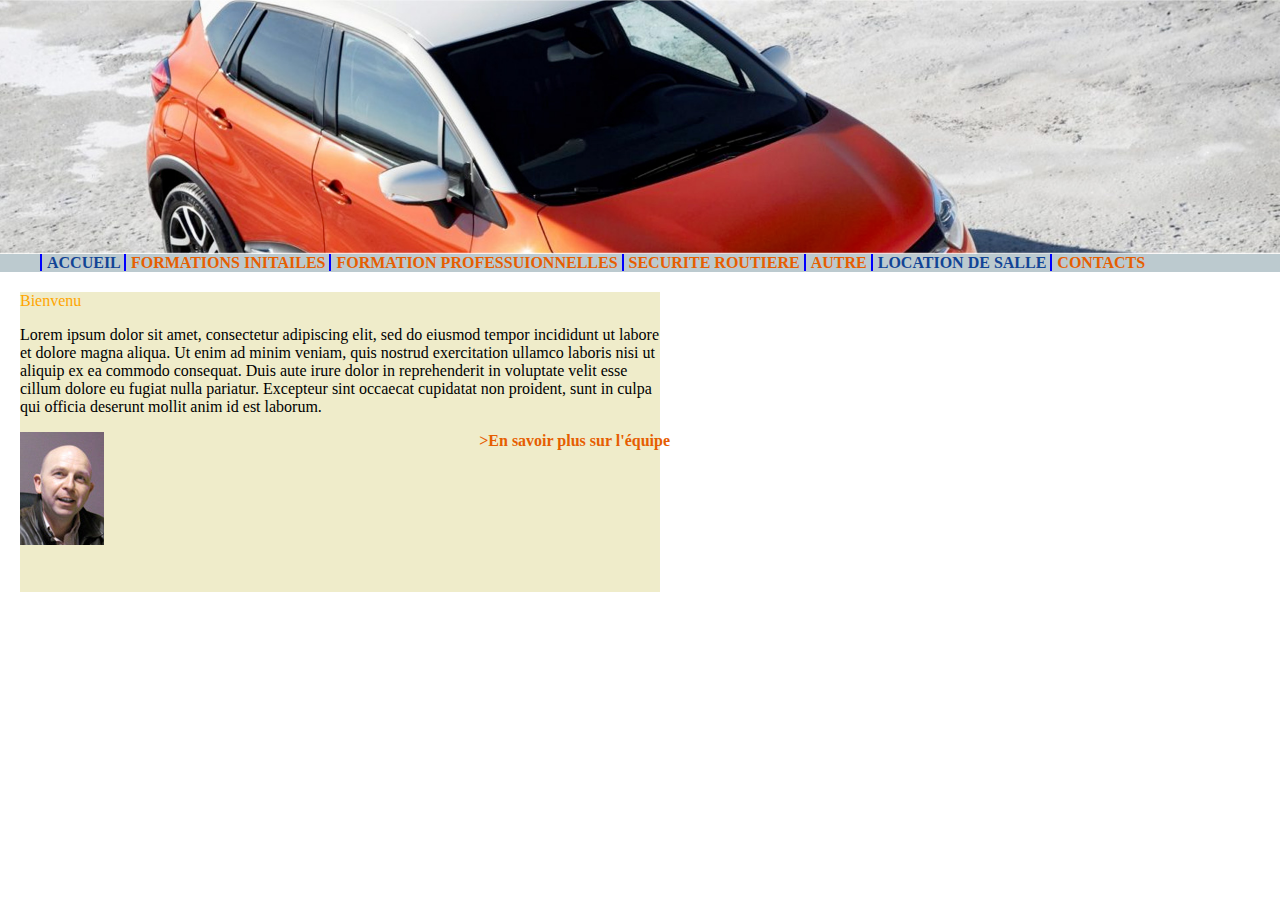
==== index.html @ a10373aa "initial commit" ====
<!DOCTYPE html>
<html>
<head>
	<meta charset="utf-8">
	 <meta name="viewport" content="width=device-width, initial-scale=1.0, shrink-to-fit=no">
	<link rel="stylesheet" type="text/css" href="style.css">
	<title>Auto Ecole Valanciennes</title>
</head>
<body>
	<img class="voiture" src="header.jpg">
    <header>
	<div id="banner"> </div>
        <nav>
            <ul>
                <li><a href="#" class="acc">ACCUEIL </a></li>
                <li><a href="#">FORMATIONS INITAILES </a></li>
                <li><a href="#">FORMATION PROFESSUIONNELLES </a></li>
               	<li><a href="#">SECURITE ROUTIERE </a></li>
               	<li><a href="#">AUTRE </a></li>
               	<li><a href="#" class="acc">LOCATION DE SALLE </a></li>
               	<li><a href="contacts.html">CONTACTS</a></li>
            </ul>
            </nav>
        </header>


	<main>
		<section id="sec1">
			<article>
				<div class="title">Bienvenu</div>
				<div class="Mon text">
					<p>Lorem ipsum dolor sit amet, consectetur adipiscing elit, sed do eiusmod tempor incididunt ut labore et dolore magna aliqua. Ut enim ad minim veniam, quis nostrud exercitation ullamco laboris nisi ut aliquip ex ea commodo consequat. Duis aute irure dolor in reprehenderit in voluptate velit esse cillum dolore eu fugiat nulla pariatur. Excepteur sint occaecat cupidatat non proident, sunt in culpa qui officia deserunt mollit anim id est laborum.</p>
					</div>
					<img class="man" src="img-men.jpg">
					<div class="metadata"><a href=""> >En savoir plus sur l'équipe</a></div>
		</section>
	</main> 

</body>
</html>
---- style.css ----
html, body
{
    margin: 0;
    padding: 0;
}
/*Image Voiture du Header*/
.voiture {
	width: 100%;
	height: 50%;
	padding: 0;
	float: right;
}

.voiture2 {
	width: 100%;
	height: 50%;
	padding: 0;
	float: right;
}

nav
{ 
    width: 100%;
    height: 45%;
    background-color: #BCCACF;  
}

ul
{
    margin-top: 0;
    padding-top: 1%;
}

ul li
{
    margin-top: 0;
    border-left: 2px solid blue;
    padding-left: 5px;
    display: inline;
    list-style: none;
}

a
{
    margin-top: 0;
    font-weight: bold;
    color: #E65E01;
    text-decoration: none;
}

.acc
{
    color: #124495;
}

main {
	background: #EFECCA;
	width: 50%;
	height: 300px;
	margin: 20px;
}

#sec1 {
	float: left;
	width: 650px;
}

.title {
	color: orange;
}

.metadata {
	text-align: right;
}

.man{
	float: left;
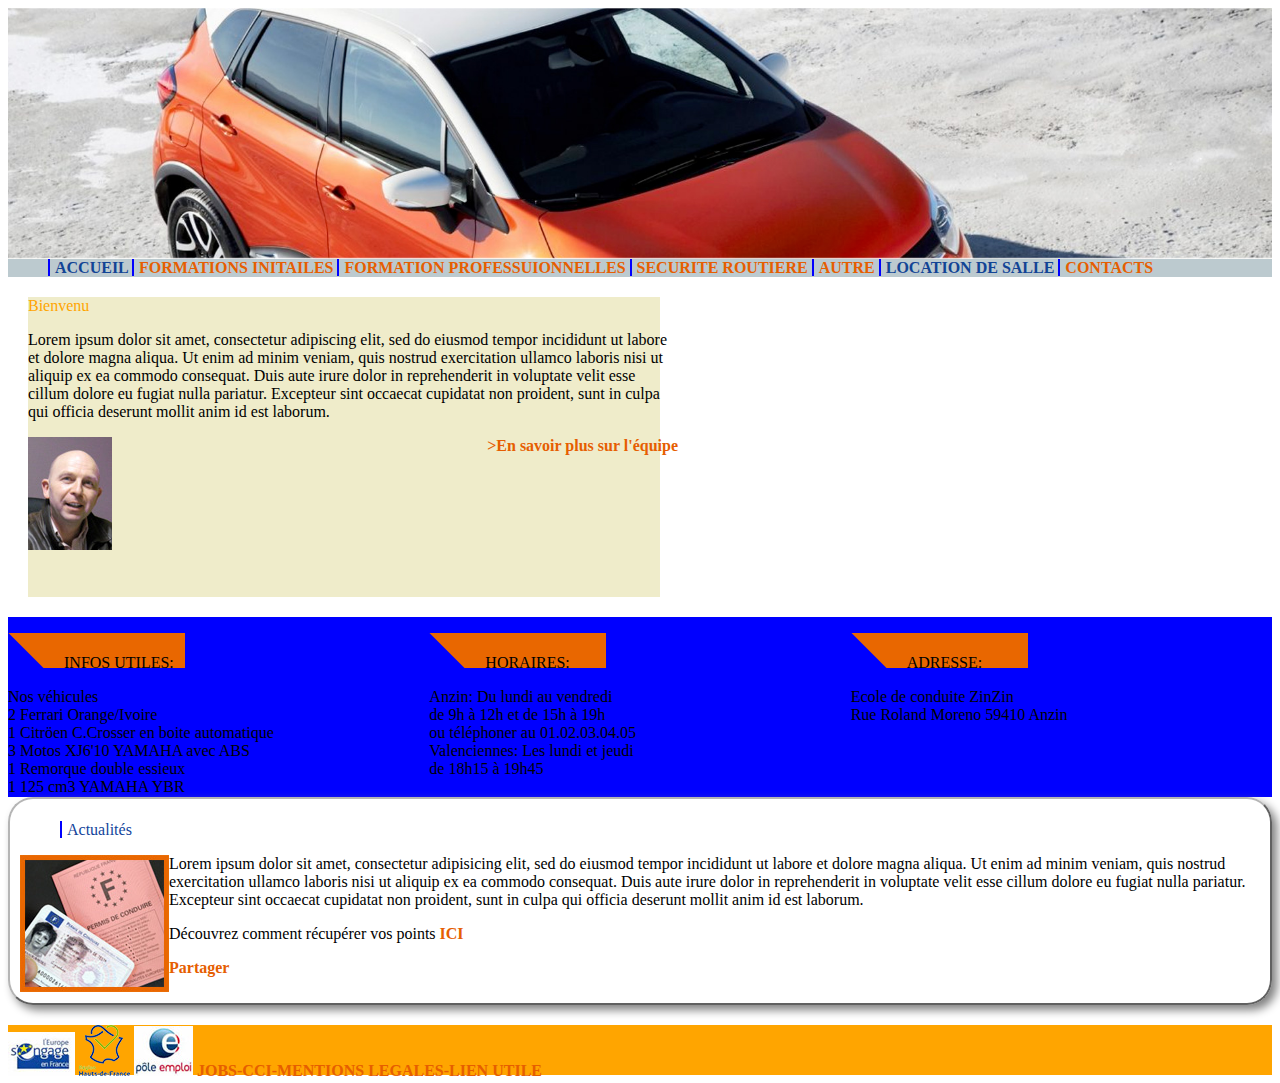
==== commit 95d18dbc: "test" ====
--- a/index.html
+++ b/index.html
@@ -34,7 +34,78 @@
 					<img class="man" src="img-men.jpg">
 					<div class="metadata"><a href=""> >En savoir plus sur l'équipe</a></div>
 		</section>
-	</main> 
+	</main>
 
+	<section>
+		<div class="info">
+			<p>
+			<img src="bg-bloc-title.png" alt="">
+		<span class="text-align">
+			 INFOS UTILES:
+		</span>
+			</p>
+			<p>Nos véhicules <br/>
+				2 Ferrari Orange/Ivoire <br/>
+				1 Citröen C.Crosser en boite automatique <br/>
+				3 Motos XJ6'10 YAMAHA avec ABS <br/>
+				1 Remorque double essieux <br/>
+				1 125 cm3 YAMAHA YBR <br/>
+			</p>
+		</div>
+		<div class="info">
+			<p>
+			<img src="bg-bloc-title.png" alt="">
+		<span class="text-align">
+			 HORAIRES:
+	 </span>
+			</p>
+			<p>Anzin: Du lundi au vendredi <br/>
+				de 9h à 12h et de 15h à 19h<br/>
+				ou téléphoner au 01.02.03.04.05 <br/>
+				Valenciennes: Les lundi et jeudi <br/>
+				de 18h15 à 19h45 <br/>
+			</p>
+		</div>
+		<div class="info">
+			<p>
+			<img src="bg-bloc-title.png" alt="">
+		<span class="text-align">
+			 ADRESSE:
+	 </span>
+			</p>
+			<p>Ecole de conduite ZinZin <br/>
+				Rue Roland Moreno 59410 Anzin <br/>
+			</p>
+		</div>
+	</section>
+	<!--Actu........................................ !-->
+	<section>
+		<div class="section">
+		<ul CLASS="titre">
+			<li>Actualités</li>
+		</ul>
+		<p>
+		<img src="img-news.jpg" ALIGN="left"/>
+			Lorem ipsum dolor sit amet, consectetur adipisicing elit, sed do eiusmod tempor incididunt ut labore et dolore magna aliqua. Ut enim ad minim veniam,
+			quis nostrud exercitation ullamco laboris nisi ut aliquip ex ea commodo consequat. Duis aute irure dolor in reprehenderit in voluptate velit esse cillum
+			dolore eu fugiat nulla pariatur. Excepteur sint occaecat cupidatat non proident, sunt in culpa qui officia deserunt mollit anim id est laborum.
+		</p>
+		<p>
+			Découvrez comment récupérer vos points <a href="https://www.service-public.fr/particuliers/vosdroits/F1685" target="_blank">ICI</a>
+		</p>
+		<a href="#">
+			<p class="bouton_partager">Partager</p>
+		</a>
+		</div>
+	</section>
+	<!--footer....................................... !-->
+	<footer>
+		<div class="footer">
+		<img src="engage.jpg">
+		<img src="hautdefrance.png">
+		<img src="logo_pole.jpg">
+		<a>JOBS-CCI-MENTIONS LEGALES-LIEN UTILE</a>
+		</div>
+	</footer>
 </body>
-</html>+</html>
--- a/style.css
+++ b/style.css
@@ -1,9 +1,7 @@
-html, body
-{
-    margin: 0;
-    padding: 0;
+body{
+  max-width: 100%;
 }
-/*Image Voiture du Header*/
+
 .voiture {
 	width: 100%;
 	height: 50%;
@@ -19,10 +17,10 @@
 }
 
 nav
-{ 
+{
     width: 100%;
     height: 45%;
-    background-color: #BCCACF;  
+    background-color: #BCCACF;
 }
 
 ul
@@ -75,4 +73,37 @@
 
 .man{
 	float: left;
+}
 
+.footer{
+  width: 100%;
+  height: 50px;
+  background: orange;
+}
+
+section {
+  display: flex;
+  justify-content: center;
+}
+
+.section{
+  border: 2px #b5b5b5 outset;
+  border-radius: 25px;
+  box-shadow: 5px 5px 10px grey;
+  margin-bottom: 20px;
+  padding:10px;
+}
+
+.titre{
+  color:#12449b
+}
+
+.info{
+  width: 100%;
+  height: 180px;
+  background: blue;
+}
+
+.text-align{
+  margin: -125px;
+}
